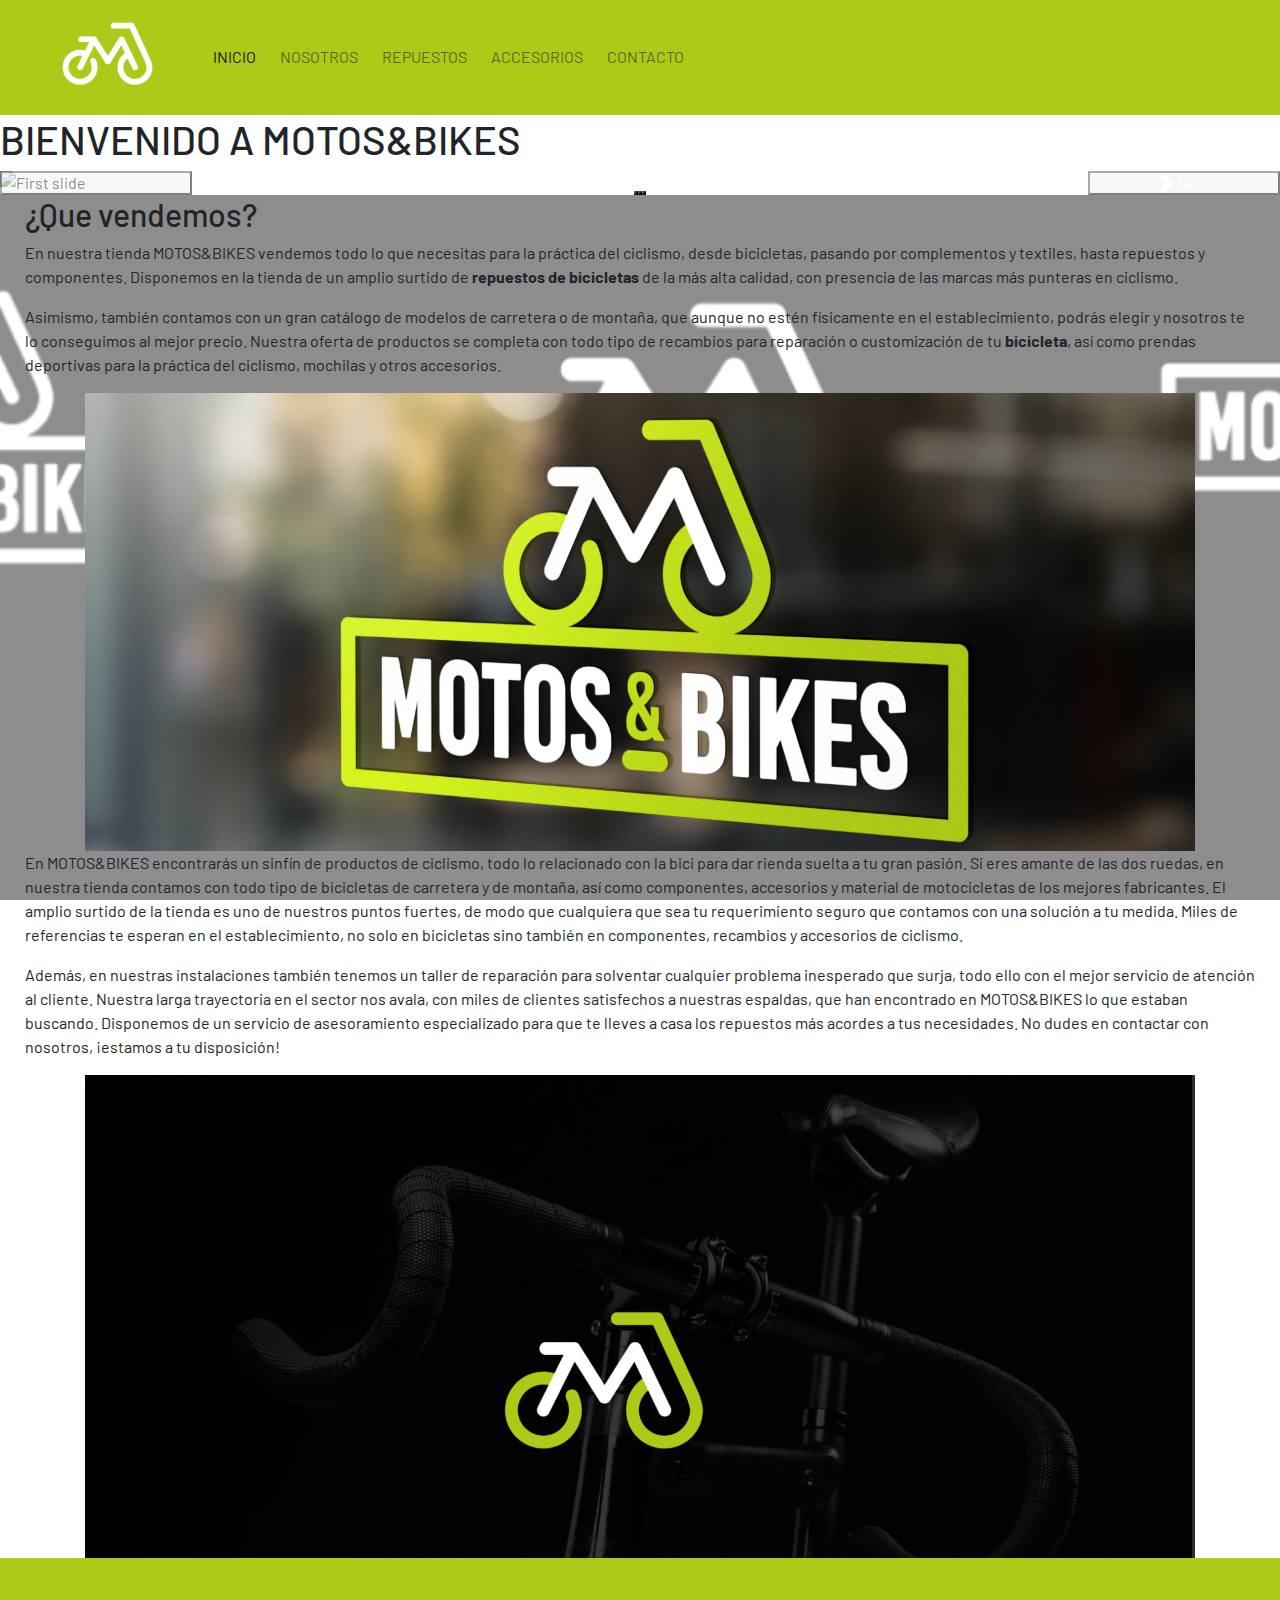
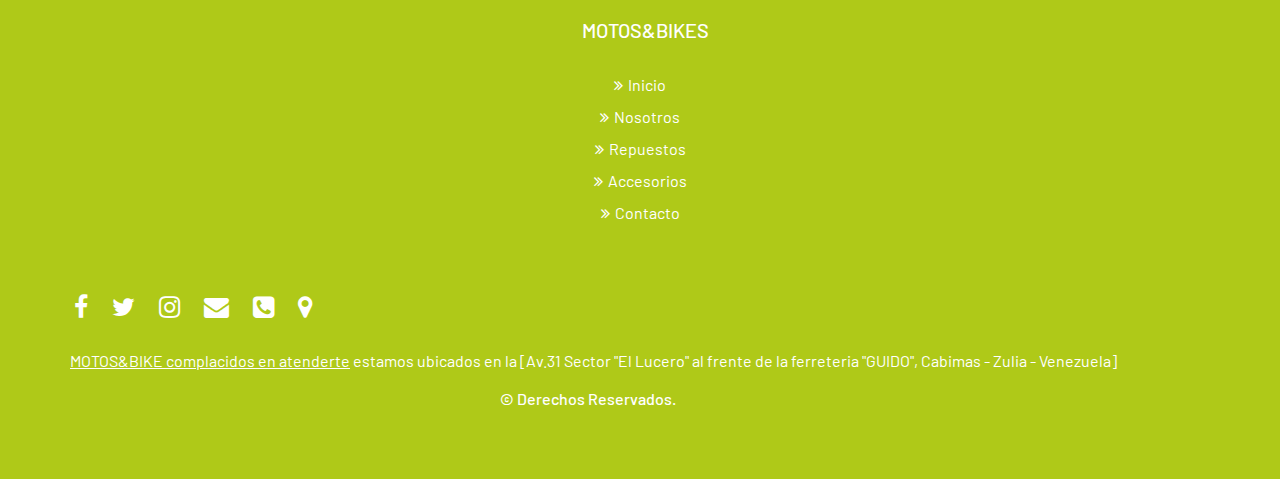
==== index.html @ 8b582ed3 "Agregada estructura general" ====
<!DOCTYPE html>
<html lang="es">

<head>
    <meta charset="UTF-8">
    <meta http-equiv="X-UA-Compatible" content="IE=edge">
    <meta name="viewport" content="width=device-width, initial-scale=1.0">
    <meta name="keywords" content="repuestos, motos, bicicletas, accesorios">
    <meta name="description" content="Tienda de respuestos y accesorios para tu motocicleta y/o bicicleta">
    <link rel="icon" href="recursos/LOGO.FIVEICONS.png">
    <!-- Bootstrap -->
    <!-- ... -->
    <link rel="stylesheet" href="https://cdn.jsdelivr.net/npm/bootstrap@4.4.1/dist/css/bootstrap.min.css"
        integrity="sha384-Vkoo8x4CGsO3+Hhxv8T/Q5PaXtkKtu6ug5TOeNV6gBiFeWPGFN9MuhOf23Q9Ifjh" crossorigin="anonymous">
    <!-- ... -->
    <!-- ANIMATE CSS -->
    <!-- ANIMATE CSS -->
    <link rel="stylesheet" href="https://cdnjs.cloudflare.com/ajax/libs/animate.css/4.1.1/animate.min.css" />
    <!-- MI ESTILO -->
    <!-- MI ESTILO -->
    <link rel="stylesheet" href="./codigocss/style.css">
    <title>INICIO</title>
</head>

<body>
    <header class="header">
        <nav class="navbar navbar-expand-md navbar-light">
            <div class="container-fluid">
                <a class="navbar-brand" href="index.html">
                    <img src="./recursos/LOGO.MOTOSBIKES.png" alt="LOGO MOTOS&BIKES" class="img-logo">
                </a>
                <button class="navbar-toggler" type="button" data-bs-toggle="collapse" data-bs-target="#navbarNav"
                    aria-controls="navbarNav" aria-expanded="false" aria-label="Toggle navigation">
                    <span class="navbar-toggler-icon"></span>
                </button>
                <div class="collapse navbar-collapse" id="navbarNav">
                    <ul class="navbar-nav me-auto">
                        <li class="nav-item">
                            <a class="nav-link active" aria-current="page" href="./index.html">INICIO</a>
                        </li>
                        <li class="nav-item">
                            <a class="nav-link" href="./secciones/nosotros.html">NOSOTROS</a>
                        </li>
                        <li class="nav-item">
                            <a class="nav-link" href="./secciones/repuestos.html">REPUESTOS</a>
                        </li>
                        <li class="nav-item">
                            <a class="nav-link" href="./secciones/accesorios.html">ACCESORIOS</a>
                        </li>
                        <li class="nav-item">
                            <a class="nav-link" href="./secciones/contacto.html">CONTACTO</a>
                        </li>
                    </ul>
                    <button class="btn btn-success b-cart">
                        <i class="bi bi-cart"></i>
                    </button>
                </div>
            </div>
        </nav>
    </header>
    <main class="main-index">
        <h1 class="animate__animated animate__flash">BIENVENIDO A MOTOS&BIKES</h1>
        <!-- CONTENIDO PRINCIPAL -->
        <div id="carouselExampleControls" class="carousel slide" data-bs-ride="carousel" data-bs-interval="5000">
            <div class="carousel-indicators">
                <button type="button" data-bs-target="#carouselExampleControls" data-bs-slide-to="0" class="active"
                    aria-current="true" aria-label="Slide 1"></button>
                <button type="button" data-bs-target="#carouselExampleControls" data-bs-slide-to="1"
                    aria-label="Slide 2"></button>
                <button type="button" data-bs-target="#carouselExampleControls" data-bs-slide-to="2"
                    aria-label="Slide 3"></button>
            </div>
            <div class="carousel-inner">
                <div class="carousel-item active">
                    <img class="d-block w-100"
                        src="https://ojsfkgmllttijmptdbbn.supabase.co/storage/v1/object/public/article-media/af612bc2-cd58-464b-a7f1-c2f6a65ace1d/featured/record-ventas-bmw-motos-2021-twitter.jpeg"
                        alt="First slide">
                </div>
                <div class="carousel-item">
                    <img class="d-block w-100"
                        src="https://www.lavanguardia.com/files/article_gallery_microformat/uploads/2020/10/27/5f983a39689ec.jpeg"
                        alt="Second slide">
                </div>
                <div class="carousel-item">
                    <img class="d-block w-100"
                        src="https://cdn.autobild.es/sites/navi.axelspringer.es/public/media/image/2017/11/nueva-yamaha-mt-07-2018_10.jpg"
                        alt="Third slide">
                </div>
            </div>
            <button class="carousel-control-prev" type="button" data-bs-target="#carouselExampleControls"
                data-bs-slide="prev">
                <span class="carousel-control-prev-icon" aria-hidden="true"></span>
                <span class="visually-hidden">Previous</span>
            </button>
            <button class="carousel-control-next" type="button" data-bs-target="#carouselExampleControls"
                data-bs-slide="next">
                <span class="carousel-control-next-icon" aria-hidden="true"></span>
                <span class="visually-hidden">Next</span>
            </button>
        </div>
        <article class="imagenDeFondo">
            <div class="margenDeParrafos">
                <h2>¿Que vendemos?</h2>
                <p>
                    En nuestra tienda MOTOS&BIKES vendemos todo lo que necesitas para la práctica del ciclismo,
                    desde
                    bicicletas, pasando por complementos y textiles, hasta repuestos y componentes. Disponemos en la
                    tienda
                    de un amplio surtido de <strong>repuestos de bicicletas</strong> de la más alta calidad, con
                    presencia de las marcas más punteras
                    en
                    ciclismo.
                <p> Asimismo, también contamos con un gran catálogo de modelos de carretera o de montaña, que aunque no
                    estén físicamente en el establecimiento, podrás elegir y nosotros te lo conseguimos al mejor precio.
                    Nuestra oferta de productos se completa con todo tipo de recambios para reparación o customización
                    de tu
                    <strong>bicicleta</strong>, así como prendas deportivas para la práctica del ciclismo, mochilas y
                    otros accesorios.
                </p>
                <div class="container">
                    <div class="row">
                        <div class="col-12 text-center">
                            <img class="img-fluid" src="./recursos/LogoHorizontalColorido.png"
                                alt="LogoHorizontalColorido">
                        </div>
                    </div>
                </div>
                <p> En MOTOS&BIKES encontrarás un sinfín de productos de ciclismo, todo lo relacionado con la bici
                    para dar rienda suelta a tu gran pasión. Si eres amante de las dos ruedas, en nuestra tienda
                    contamos con todo tipo de bicicletas de carretera y de montaña, así como componentes, accesorios y
                    material de motocicletas de los mejores fabricantes.
                    El amplio surtido de la tienda es uno de nuestros puntos fuertes, de modo que cualquiera que sea tu
                    requerimiento seguro que contamos con una solución a tu medida. Miles de referencias te esperan en
                    el establecimiento, no solo en bicicletas sino también en componentes, recambios y accesorios de
                    ciclismo.</p>
                <p>Además, en nuestras instalaciones también tenemos un taller de reparación para solventar
                    cualquier problema inesperado que surja, todo ello con el mejor servicio de atención al cliente.
                    Nuestra larga trayectoria en el sector nos avala, con miles de clientes satisfechos a nuestras
                    espaldas, que han encontrado en MOTOS&BIKES lo que estaban buscando. Disponemos de un servicio
                    de asesoramiento especializado para que te lleves a casa los repuestos más acordes a tus
                    necesidades.
                    No dudes en contactar con nosotros, ¡estamos a tu disposición!</p>
                <div class="container">
                    <div class="row">
                        <div class="col-12 text-center">
                            <img class="img-fluid" src="./recursos/pie de pagina.png" alt="Banner negro">
                        </div>
                    </div>
                </div>
            </div>
        </article>

    </main>
    <footer>
        <section id="footer">
            <div class="container">
                <div class="row text-center text-xs-center text-sm-center text-md-center">
                    <div class="col-xs-12 col-sm-12 col-md-12">
                        <h5>MOTOS&BIKES</h5>
                        <ul class="list-unstyled quick-links">
                            <li><a href="./index.html"><i class="fa fa-angle-double-right"></i>Inicio</a></li>
                            <li><a href="./secciones/nosotros.html"><i class="fa fa-angle-double-right"></i>Nosotros</a>
                            </li>
                            <li><a href="./secciones/repuestos.html"><i
                                        class="fa fa-angle-double-right"></i>Repuestos</a></li>
                            <li><a href="./secciones/accesorios.html"><i
                                        class="fa fa-angle-double-right"></i>Accesorios</a></li>
                            <li><a href="./secciones/contacto.html"><i class="fa fa-angle-double-right"></i>Contacto</a>
                            </li>
                        </ul>
                    </div>
                    <div class="row">
                        <div class="col-xs-12 col-sm-12 col-md-12 mt-2 mt-sm-5">
                            <ul class="list-unstyled list-inline social text-center">
                                <li class="list-inline-item"><a href="https://www.facebook.com" target="_blank">
                                        <i class="fa fa-facebook"></i></a></li>
                                <li class="list-inline-item"><a href="https://twitter.com" target="_blank">
                                        <i class="fa fa-twitter"></i></a></li>
                                <li class="list-inline-item"><a href="https://www.instagram.com" target="_blank">
                                        <i class="fa fa-instagram"></i></a></li>
                                <li class="list-inline-item"><a href="mailto:dielkiag@gmail.com" target="_blank"
                                        target="_blank">
                                        <i class="fa fa-envelope"></i></a></li>
                                <li class="list-inline-item"><a href="tel; +5491131172985" target="_blank"
                                        target="_blank">
                                        <i class="fa fa-phone-square"></i></a></li>
                                <li class="list-inline-item"><a
                                        href="https://www.google.com.ar/maps/place/10%C2%B021'45.2%22N+71%C2%B025'12.9%22W/@10.3624981,-71.4205884,20z/data=!4m6!3m5!1s0x0:0x3494a4d980158ced!7e2!8m2!3d10.3625664!4d-71.4202452"
                                        target="_blank">
                                        <i class="fa fa-map-marker"></i></a></li>
                            </ul>
                        </div>
                        <hr>
                    </div>
                    <div class="row">
                        <div class="col-xs-12 col-sm-12 col-md-12 mt-2 mt-sm-2 text-center text-white">
                            <p><u>MOTOS&BIKE complacidos en atenderte</u>
                                estamos ubicados en la [Av.31 Sector "El Lucero" al frente de la ferreteria "GUIDO",
                                Cabimas - Zulia - Venezuela]</p>
                            <p class="h6">© Derechos Reservados.<a class="text-green ml-2"></a>
                        </div>
                        <hr>
                    </div>
                </div>
        </section>
    </footer>
    <!-- Bootstrap -->
    <!-- ... -->
    <script src="https://code.jquery.com/jquery-3.4.1.slim.min.js"
        integrity="sha384-J6qa4849blE2+poT4WnyKhv5vZF5SrPo0iEjwBvKU7imGFAV0wwj1yYfoRSJoZ+n"
        crossorigin="anonymous"></script>
    <script src="https://cdn.jsdelivr.net/npm/popper.js@1.16.0/dist/umd/popper.min.js"
        integrity="sha384-Q6E9RHvbIyZFJoft+2mJbHaEWldlvI9IOYy5n3zV9zzTtmI3UksdQRVvoxMfooAo"
        crossorigin="anonymous"></script>
    <script src="https://cdn.jsdelivr.net/npm/bootstrap@4.4.1/dist/js/bootstrap.min.js"
        integrity="sha384-wfSDF2E50Y2D1uUdj0O3uMBJnjuUD4Ih7YwaYd1iqfktj0Uod8GCExl3Og8ifwB6"
        crossorigin="anonymous"></script>
            <!-- sweet alert -->
    <script src="https://cdn.jsdelivr.net/npm/sweetalert2@11"></script>
        <!-- mis SRC -->
    <script src="./codigojava/codigo2.js"></script>
</body>

</html>
---- codigocss/style.css ----
/*VARIABLES*/ /*VARIABLE GLOBALES*/
@import url("https://fonts.googleapis.com/css2?family=Barlow:ital,wght@0,400;1,600&family=Farsan&display=swap");
@import url("https://fonts.googleapis.com/css2?family=Farsan&display=swap");
@import url("https://maxcdn.bootstrapcdn.com/font-awesome/4.7.0/css/font-awesome.min.css");
* {
  margin: 0%;
  padding: 0%;
}

/*Secciones*/
.img-logo {
  width: 150px;
}

.gallery-container {
  display: grid;
  grid-template-columns: repeat(1, 1fr);
  grid-auto-rows: auto;
  padding: 6px;
  grid-gap: 10px;
  margin-right: 0px;
}

.gallery__img {
  width: 100%;
  height: 100%;
  -o-object-fit: cover;
     object-fit: cover;
}

.gallery__item {
  position: relative;
}

.gallery__title {
  position: absolute;
  bottom: 0%;
  color: white;
  background: linear-gradient(rgba(220, 215, 215, 0)), rgb(249, 244, 244);
  width: 100%;
  margin: 0;
  padding: 10px;
}

@media (min-width: 768px) {
  .gallery-container {
    grid-template-columns: repeat(2, 1fr);
    grid-auto-rows: auto;
    padding: 20px;
    grid-gap: 10px;
  }
}
@media (min-width: 1024px) {
  .gallery-container {
    grid-template-columns: repeat(3, 1fr);
    grid-auto-rows: auto;
    padding: 20px;
    grid-gap: 10px;
  }
}
.fondo-contacto {
  background-image: url("../recursos/camisasMotosyBikes.png");
  background-size: cover;
  width: 100%;
}

.img-horarios {
  width: 800px;
  height: 800px;
  margin-left: 504px;
  padding: 20px;
  display: flex;
}

@media (min-width: 767px) {
  .img-horarios {
    width: 400px;
    height: 400px;
    display: flex;
    margin-left: 0;
  }
}
@media (max-width: 425px) {
  .img-horarios {
    width: 300px;
    height: 300px;
    display: flex;
    margin-left: 0;
  }
}
@media (max-width: 687px) {
  .img-horarios {
    width: 300px;
    height: 300px;
    display: flex;
    margin-left: 0;
  }
}
.container-formulario {
  background-color: #181920;
}

.TituloFormulario {
  font-family: "Barlow", sans-serif;
  font-weight: 600;
  color: #F9F9F9;
  text-align: center;
}

h4 {
  font-family: "Farsan", cursive;
  font-weight: 400;
  color: #9b9b9b;
  line-height: 1.5;
}

/* ///// inputs /////*/
input:focus ~ label, textarea:focus ~ label, input:valid ~ label, textarea:valid ~ label {
  font-size: 0.75em;
  color: #999;
  top: -5px;
  transition: all 0.225s ease;
}

.styled-input {
  float: left;
  width: 293px;
  margin: 1rem 0;
  position: relative;
  border-radius: 4px;
}

@media only screen and (max-width: 768px) {
  .styled-input {
    width: 100%;
  }
}
.styled-input label {
  color: #999;
  padding: 1.3rem 30px 1rem 30px;
  position: absolute;
  top: 10px;
  left: 0;
  transition: all 0.25s ease;
  pointer-events: none;
}

.styled-input.wide {
  width: 650px;
  max-width: 100%;
}

input,
textarea {
  padding: 30px;
  border: 0;
  width: 100%;
  font-size: 1rem;
  background-color: #2d2d2d;
  color: white;
  border-radius: 4px;
}

input:focus,
textarea:focus {
  outline: 0;
}

input:focus ~ span,
textarea:focus ~ span {
  width: 100%;
  transition: all 0.075s ease;
}

textarea {
  width: 100%;
  min-height: 15em;
}

.input-container {
  width: 650px;
  max-width: 100%;
  margin: 20px auto 25px auto;
}

.submit-btn {
  float: right;
  padding: 7px 35px;
  border-radius: 60px;
  display: inline-block;
  background-color: #AFC918;
  color: white;
  font-size: 18px;
  cursor: pointer;
  box-shadow: 0 2px 5px 0 rgba(0, 0, 0, 0.06), 0 2px 10px 0 rgba(0, 0, 0, 0.07);
  transition: all 300ms ease;
}

.submit-btn:hover {
  transform: translateY(1px);
  box-shadow: 0 1px 1px 0 rgba(0, 0, 0, 0.1), 0 1px 1px 0 rgba(0, 0, 0, 0.09);
}

@media (max-width: 768px) {
  .submit-btn {
    width: 100%;
    float: none;
    text-align: center;
  }
}
input[type=checkbox] + label {
  color: #ccc;
  font-style: italic;
}

input[type=checkbox]:checked + label {
  color: #f00;
  font-style: normal;
}

.main-contacto {
  background-color: #2d2d2d;
}

.box {
  display: flex;
  align-items: center;
  justify-content: center;
  padding-top: 20px;
  padding-bottom: 20px;
  background-color: rgba(255, 255, 255, 0.5);
}

.box div {
  width: 300px;
  height: 300px;
  text-align: center;
}

section {
  padding: 60px 0;
}

section .section-title {
  text-align: center;
  color: #AFC918;
  margin-bottom: 50px;
  text-transform: uppercase;
}

#footer {
  background: #AFC918 !important;
}

#footer h5 {
  padding-left: 10px;
  padding-bottom: 6px;
  margin-bottom: 20px;
  color: #ffffff;
}

#footer a {
  color: #ffffff;
  text-decoration: none !important;
  background-color: transparent;
  -webkit-text-decoration-skip: objects;
}

#footer ul.social li {
  padding: 3px 0;
}

#footer ul.social li a i {
  margin-right: 5px;
  font-size: 25px;
  transition: 0.5s all ease;
}

#footer ul.social li:hover a i {
  font-size: 30px;
  margin-top: -10px;
}

#footer ul.social li a,
#footer ul.quick-links li a {
  color: #ffffff;
}

#footer ul.social li a:hover {
  color: #eeeeee;
}

#footer ul.quick-links li {
  padding: 3px 0;
  transition: 0.5s all ease;
}

#footer ul.quick-links li:hover {
  padding: 3px 0;
  margin-left: 5px;
  font-weight: 700;
}

#footer ul.quick-links li a i {
  margin-right: 5px;
}

#footer ul.quick-links li:hover a i {
  font-weight: 700;
}

@media (max-width: 767px) {
  #footer h5 {
    padding-left: 0;
    border-left: transparent;
    padding-bottom: 0px;
    margin-bottom: 10px;
  }
}
.header__listamenu--activo {
  font-weight: bold;
}

p,
h2,
h1,
a,
h3,
div {
  font-family: "Barlow", sans-serif;
}

a {
  color: black;
  text-decoration: none;
  margin-left: 4px;
  margin-right: 4px;
  vertical-align: middle;
}

a:hover {
  -webkit-text-decoration: underline black;
          text-decoration: underline black;
}

.imagenDeFondo {
  background-image: url("../recursos/foto fondo 1.png");
  background-size: cover;
  width: 100%;
}

.img-redimension {
  width: 200px;
  height: 200px;
  margin: 20px;
  padding: 20px;
}

.margenDeParrafos {
  margin-left: 0px;
  padding-left: 25px;
  padding-right: 25px;
  max-width: 100%;
  min-height: 500px;
  background-color: rgba(255, 255, 255, 0.5);
}

nav {
  background-color: #AFC918;
  vertical-align: middle;
}

.animate__animated.animate__bounce {
  --animate-duration: 2s;
}

.b-cart {
  background-color: #AFC918;
  border-color: #AFC918;
}/*# sourceMappingURL=main.css.map */

#carrito {
  border-collapse: collapse;
  margin-top: 20px;
  width: 100%;
  display: grid;
  place-items: center;
  align-content: center
}

#carrito th {
  background-color: #eee;
  color: #333;
  font-weight: bold;
  padding: 10px;
  text-align: left;
}

#carrito td {
  border-bottom: 1px solid #ddd;
  padding: 10px;
}

#carrito tfoot td {
  font-weight: bold;
  text-align: right;
}

.imagenDeFondo {
    background-image:url("../recursos/3LogosSeguidos.png");
    background-size:cover;
    background-position:center;
    background-attachment:fixed;
    background-color: rgba(255, 255, 255, 0.5);
}
.swal2-styled.swal2-confirm {
  border: 0;
  border-radius: 0.25em;
  background: initial;
  background-color: #AFC918 !important;
  color: #90bd49;
  font-size: 1em;
}
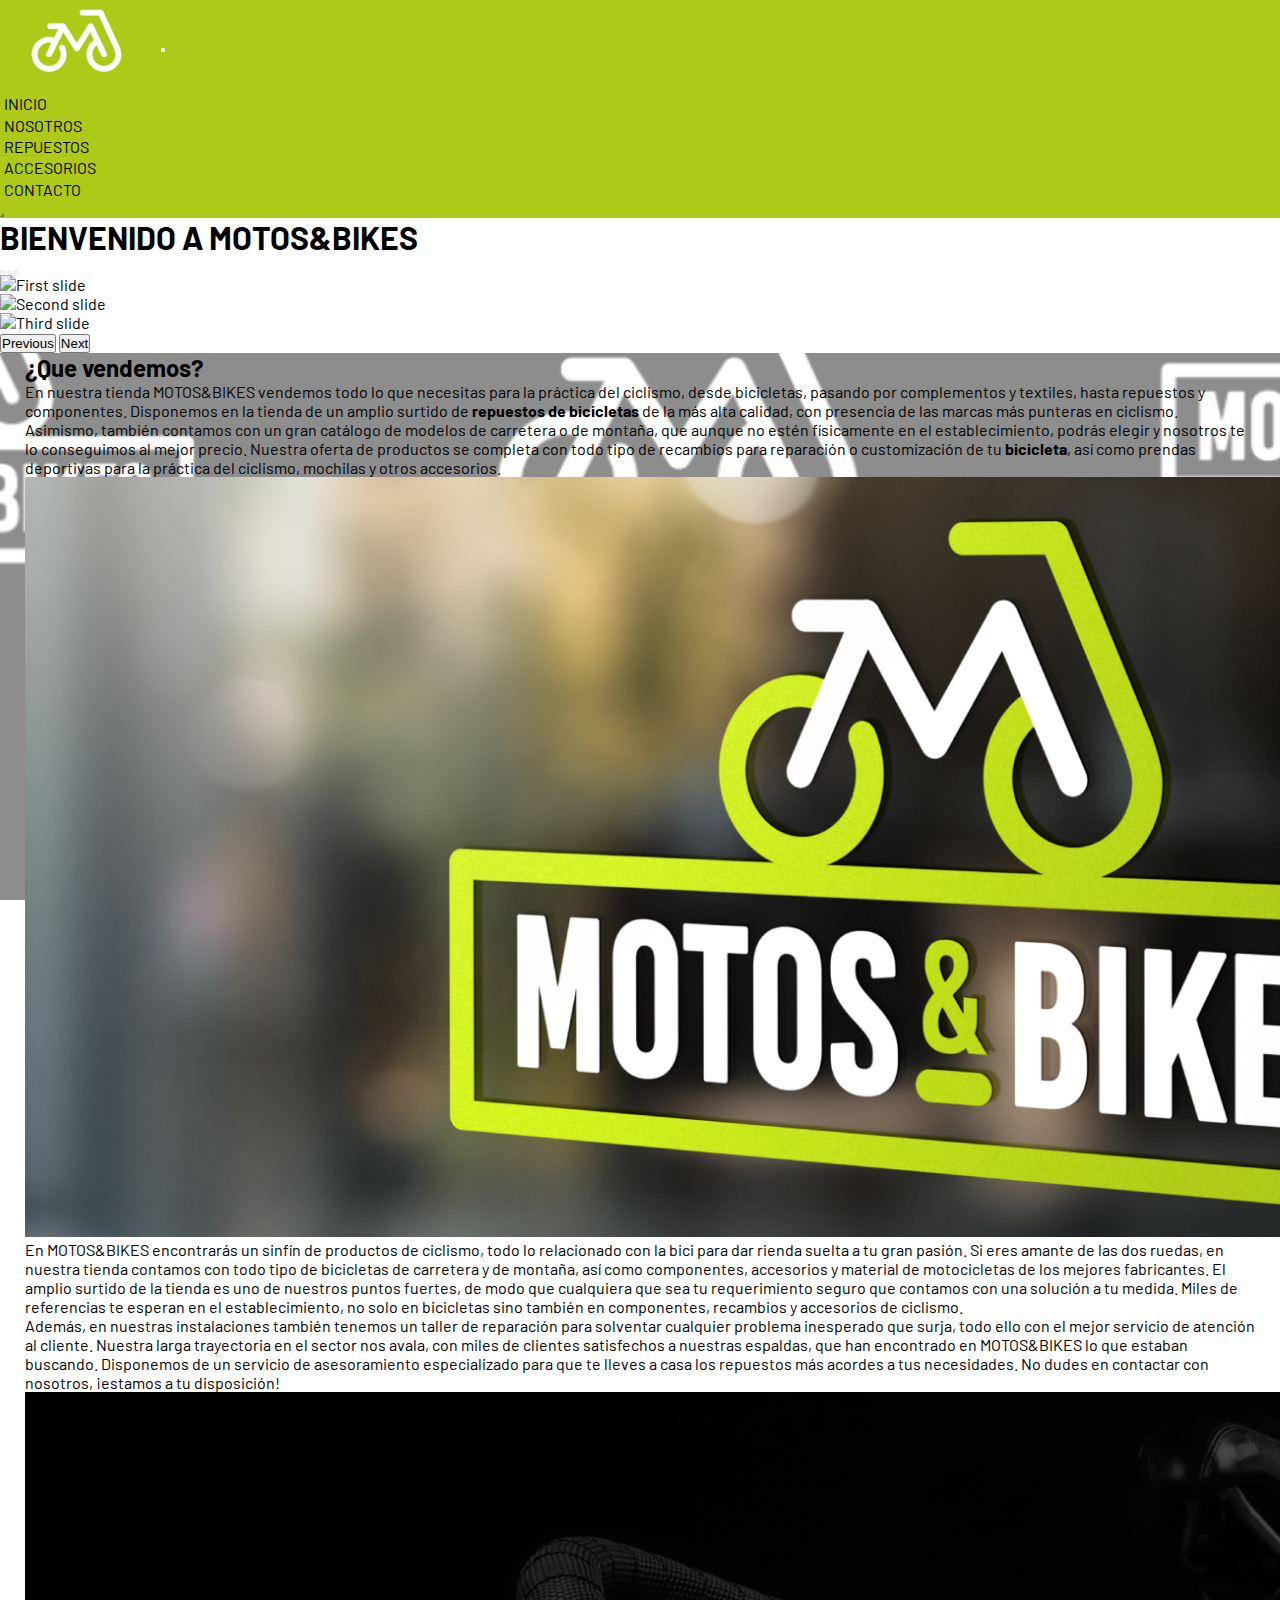
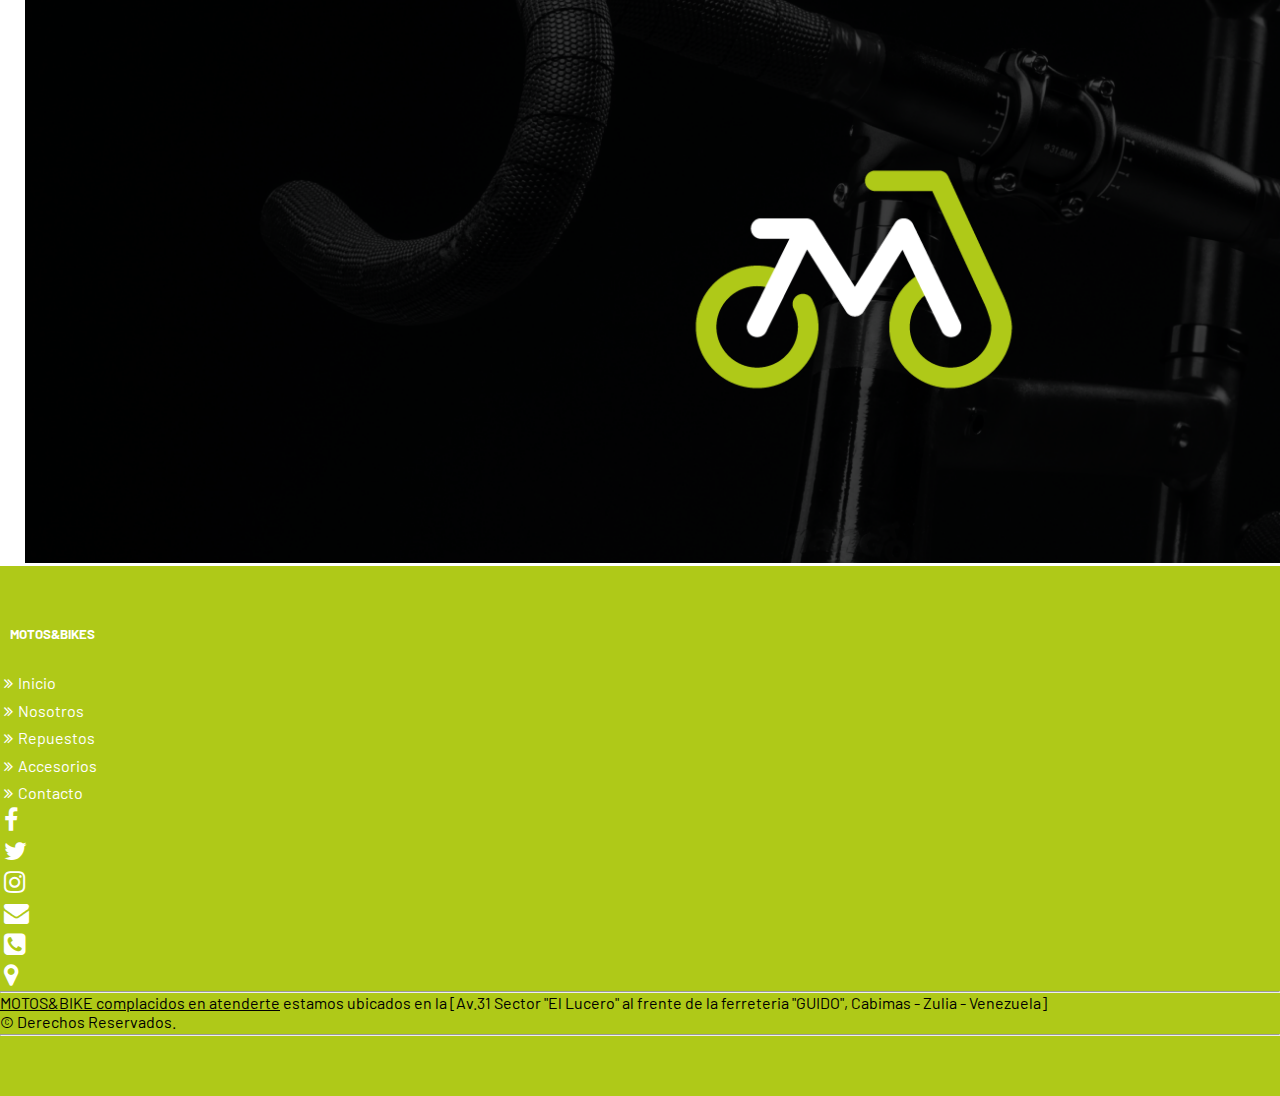
==== commit b1f2ee03: "agregado cdn de bootstrap" ====
--- a/index.html
+++ b/index.html
@@ -9,14 +9,10 @@
     <meta name="description" content="Tienda de respuestos y accesorios para tu motocicleta y/o bicicleta">
     <link rel="icon" href="recursos/LOGO.FIVEICONS.png">
     <!-- Bootstrap -->
-    <!-- ... -->
-    <link rel="stylesheet" href="https://cdn.jsdelivr.net/npm/bootstrap@4.4.1/dist/css/bootstrap.min.css"
-        integrity="sha384-Vkoo8x4CGsO3+Hhxv8T/Q5PaXtkKtu6ug5TOeNV6gBiFeWPGFN9MuhOf23Q9Ifjh" crossorigin="anonymous">
-    <!-- ... -->
-    <!-- ANIMATE CSS -->
+    <link href="https://cdn.jsdelivr.net/npm/bootstrap@5.2.3/dist/css/bootstrap.min.css" rel="stylesheet"
+        integrity="sha384-rbsA2VBKQhggwzxH7pPCaAqO46MgnOM80zW1RWuH61DGLwZJEdK2Kadq2F9CUG65" crossorigin="anonymous">
     <!-- ANIMATE CSS -->
     <link rel="stylesheet" href="https://cdnjs.cloudflare.com/ajax/libs/animate.css/4.1.1/animate.min.css" />
-    <!-- MI ESTILO -->
     <!-- MI ESTILO -->
     <link rel="stylesheet" href="./codigocss/style.css">
     <title>INICIO</title>
@@ -206,18 +202,12 @@
     </footer>
     <!-- Bootstrap -->
     <!-- ... -->
-    <script src="https://code.jquery.com/jquery-3.4.1.slim.min.js"
-        integrity="sha384-J6qa4849blE2+poT4WnyKhv5vZF5SrPo0iEjwBvKU7imGFAV0wwj1yYfoRSJoZ+n"
-        crossorigin="anonymous"></script>
-    <script src="https://cdn.jsdelivr.net/npm/popper.js@1.16.0/dist/umd/popper.min.js"
-        integrity="sha384-Q6E9RHvbIyZFJoft+2mJbHaEWldlvI9IOYy5n3zV9zzTtmI3UksdQRVvoxMfooAo"
-        crossorigin="anonymous"></script>
-    <script src="https://cdn.jsdelivr.net/npm/bootstrap@4.4.1/dist/js/bootstrap.min.js"
-        integrity="sha384-wfSDF2E50Y2D1uUdj0O3uMBJnjuUD4Ih7YwaYd1iqfktj0Uod8GCExl3Og8ifwB6"
-        crossorigin="anonymous"></script>
-            <!-- sweet alert -->
+    <script src="https://code.jquery.com/jquery-3.5.1.slim.min.js"></script>
+    <script src="https://cdn.jsdelivr.net/npm/@popperjs/core@2.9.3/dist/umd/popper.min.js"></script>
+    <script src="https://stackpath.bootstrapcdn.com/bootstrap/4.5.0/js/bootstrap.min.js"></script>
+    <!-- sweet alert -->
     <script src="https://cdn.jsdelivr.net/npm/sweetalert2@11"></script>
-        <!-- mis SRC -->
+    <!-- mis SRC -->
     <script src="./codigojava/codigo2.js"></script>
 </body>
 
